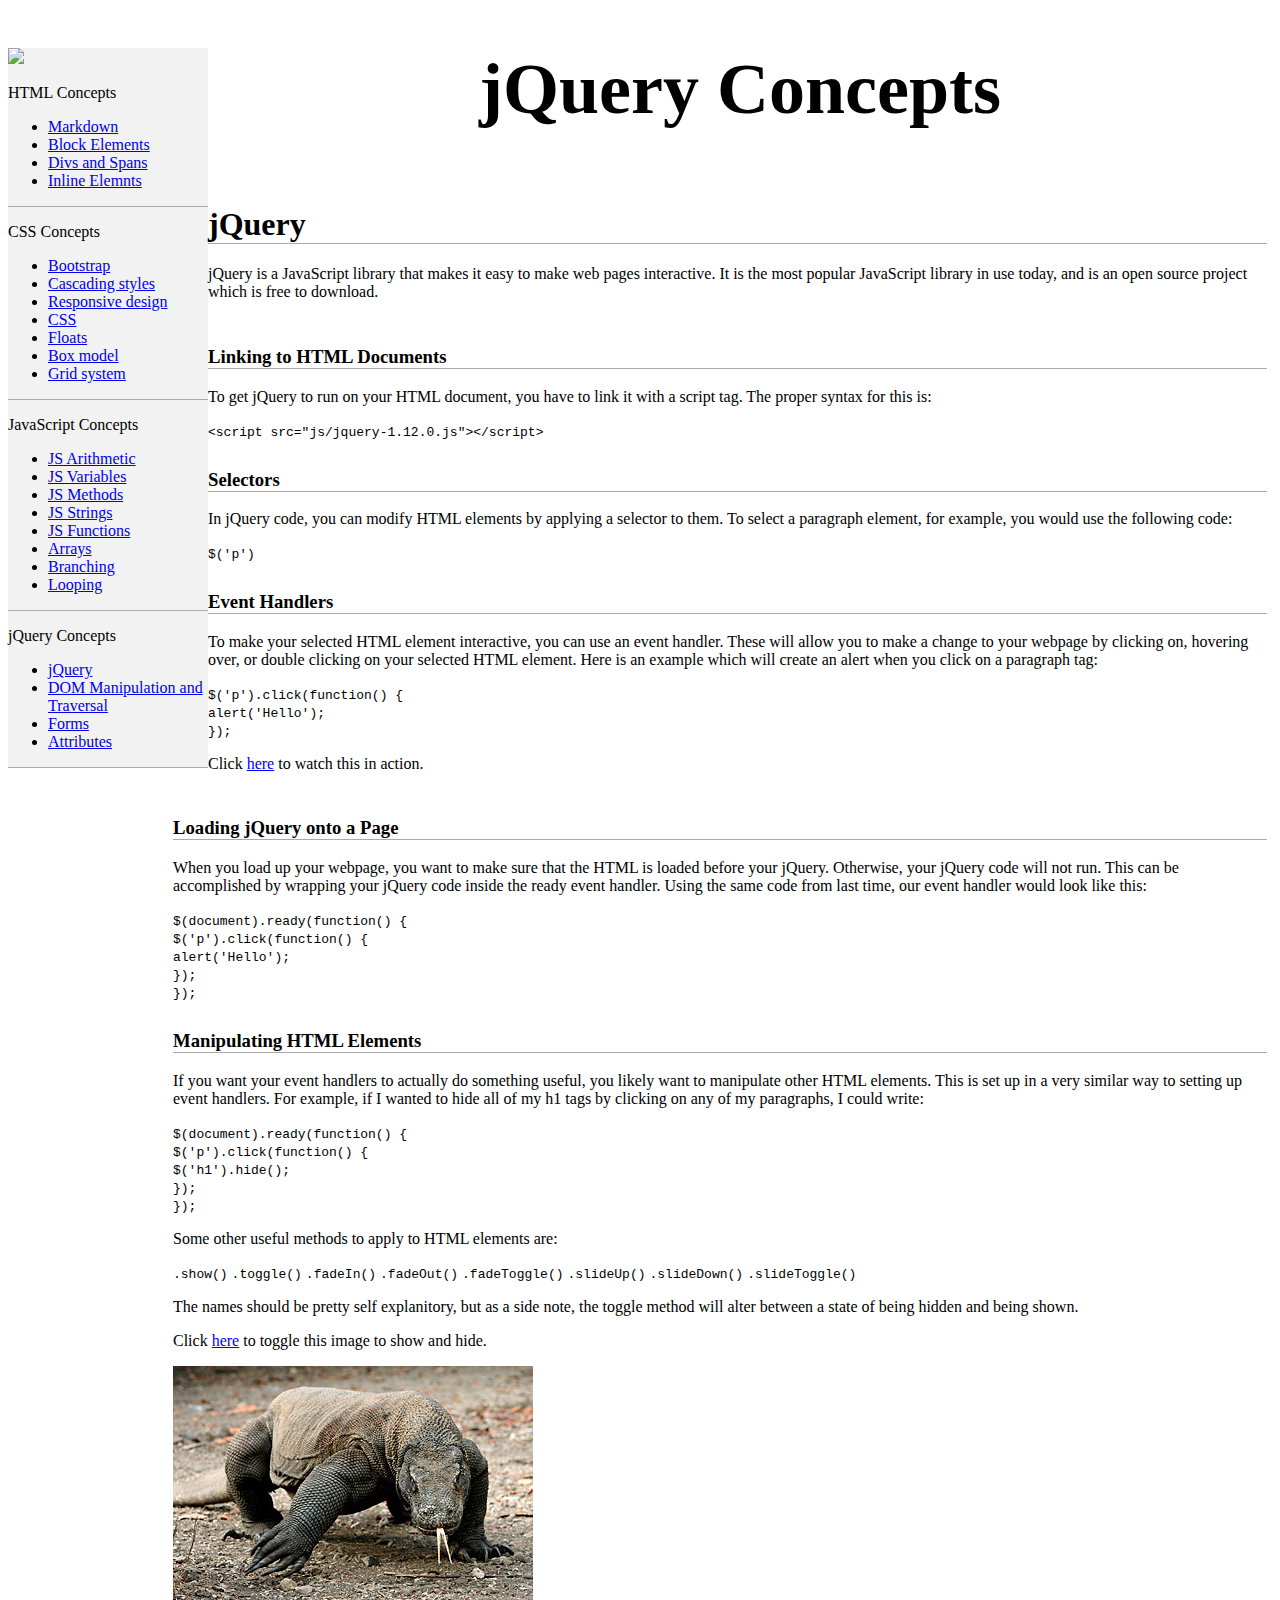
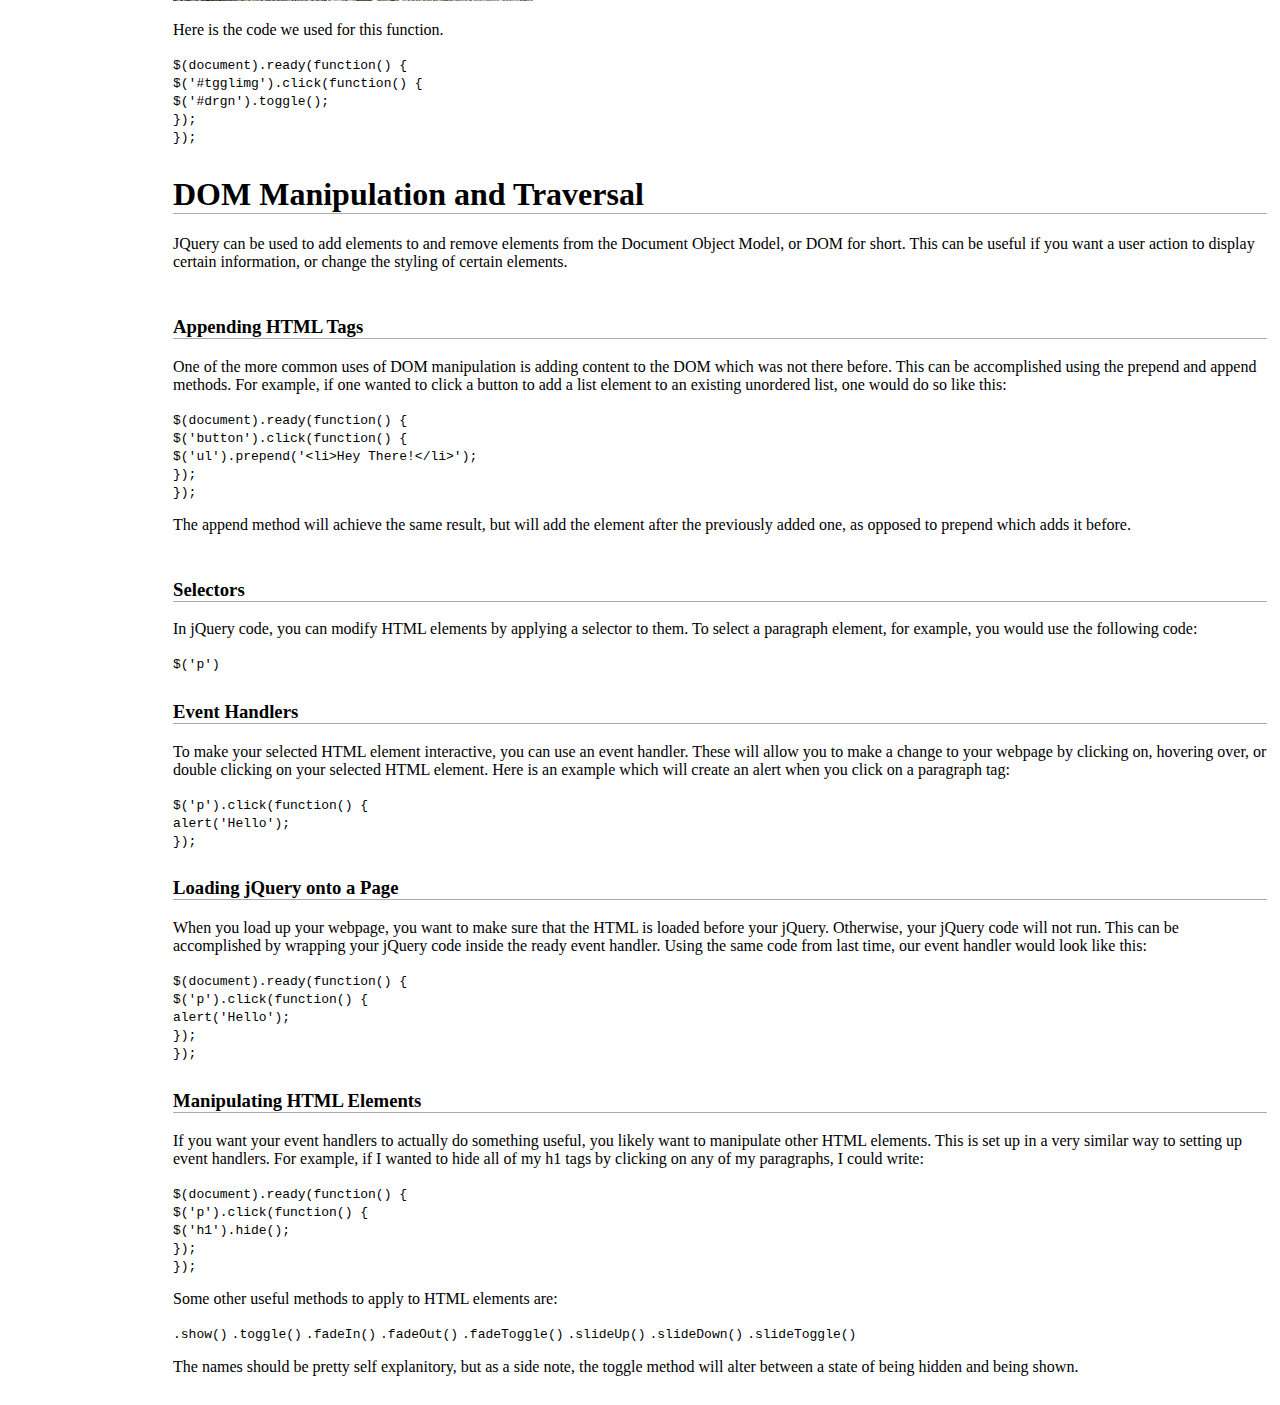
==== jquery.html @ fced701e "add jquery functionality to Event Handlers and Manipulating HTML Elemnts sections, that will (respec" ====
<!DOCTYPE html>
<html>
  <head>
    <title>JQuery</title>
    <link rel="stylesheet" href="https://maxcdn.bootstrapcdn.com/bootstrap/3.3.6/css/bootstrap.min.css" integrity="sha384-1q8mTJOASx8j1Au+a5WDVnPi2lkFfwwEAa8hDDdjZlpLegxhjVME1fgjWPGmkzs7" crossorigin="anonymous">
    <link href="css/styles.css" rel="stylesheet" type="text/css">
  </head>
  <body>
    <div id="sidebar" class="container">
      <a href='index.html'><img src="http://lorempixel.com/image_output/sports-q-g-154-148-5.jpg"></a>
      <div id="html" class="sdnav">
        <p>HTML Concepts</P>
          <ul>
            <li><a href="#">Markdown</a></li>
            <li><a href="#">Block Elements</a></li>
            <li><a href="#">Divs and Spans</a></li>
            <li><a href="#">Inline Elemnts</a></li>
          </ul>
      </div>

      <div class="sdnav">
        <p>CSS Concepts</P>
          <ul>
            <li><a href="#">Bootstrap</a></li>
            <li><a href="#">Cascading styles</a></li>
            <li><a href="#">Responsive design</a></li>
            <li><a href="#">CSS</a></li>
            <li><a href="#">Floats</a></li>
            <li><a href="#">Box model</a></li>
            <li><a href="#">Grid system</a></li>
          </ul>
      </div>
      <div class="sdnav">
        <p>JavaScript Concepts</P>
          <ul>
            <li><a href="#">JS Arithmetic</a></li>
            <li><a href="#">JS Variables</a></li>
            <li><a href="#">JS Methods</a></li>
            <li><a href="#">JS Strings</a></li>
            <li><a href="#">JS Functions</a></li>
            <li><a href="#">Arrays</a></li>
            <li><a href="#">Branching</a></li>
            <li><a href="#">Looping</a></li>
          </ul>
      </div>
      <div class="sdnav">
        <p>jQuery Concepts</P>
          <ul>
            <li><a href="#">jQuery</a></li>
            <li><a href="#">DOM Manipulation and Traversal</a></li>
            <li><a href="#">Forms</a></li>
            <li><a href="#">Attributes</a></li>
          </ul>
      </div>
    </div>

    <div id = "cntnt" class="container">
      <div>
        <h1 id="titl">jQuery Concepts</h1>
      </div>
      <div class = "cntnt">
        <h1>jQuery</h1>
        <p>jQuery is a JavaScript library that makes it easy to make web pages interactive. It is the most popular JavaScript library in use today, and is an open source project which is free to download.</p>
      </div>
      <div class = "cntnt">
        <h3>Linking to HTML Documents</h3>
        <p>To get jQuery to run on your HTML document, you have to link it with a script tag. The proper syntax for this is:</p>
        <code>&lt;script src="js/jquery-1.12.0.js"&gt;&lt;/script&gt;</code>

      </div>
      <div class = "cntnt">
        <h3>Selectors</h3>
        <p>In jQuery code, you can modify HTML elements by applying a selector to them. To select a paragraph element, for example, you would use the following code:</p>
        <code>$('p')</code>
      </div>
      <div class = "cntnt">
        <h3>Event Handlers</h3>
        <p>To make your selected HTML element interactive, you can use an event handler. These will allow you to make a change to your webpage by clicking on, hovering over, or double clicking on your selected HTML element. Here is an example which will create an alert when you click on a paragraph tag: </p>
        <code>$('p').click(function() {<br>alert('Hello');<br>});</code>
        <p> Click <span id="evn" class="clck">here</span> to watch this in action.</p>
      </div>
      <div class = "cntnt">
        <h3>Loading jQuery onto a Page</h3>
        <p>When you load up your webpage, you want to make sure that the HTML is loaded before your jQuery. Otherwise, your jQuery code will not run. This can be accomplished by wrapping your jQuery code inside the ready event handler. Using the same code from last time, our event handler would look like this:</p>
        <code>$(document).ready(function() {<br>$('p').click(function() {<br>alert('Hello');<br>});<br>});</code>
      </div>
      <div class = "cntnt">
        <h3>Manipulating HTML Elements</h3>
        <p>If you want your event handlers to actually do something useful, you likely want to manipulate other HTML elements. This is set up in a very similar way to setting up event handlers. For example, if I wanted to hide all of my h1 tags by clicking on any of my paragraphs, I could write:</p>
        <code>$(document).ready(function() {<br>$('p').click(function() {<br>$('h1').hide();<br>});<br>});</code>
        <p>Some other useful methods to apply to HTML elements are:</p>
        <code>.show()</code>
        <code>.toggle()</code>
        <code>.fadeIn()</code>
        <code>.fadeOut()</code>
        <code>.fadeToggle()</code>
        <code>.slideUp()</code>
        <code>.slideDown()</code>
        <code>.slideToggle()</code>
        <p>The names should be pretty self explanitory, but as a side note, the toggle method will alter between a state of being hidden and being shown.</p>

        <p> Click <span class="clck" id="tgglimg">here</span> to toggle this image to show and hide.</p>
        <img src="img/dragon.jpg" id="drgn">

        <p> Here is the code we used for this function.</p>
        <code>$(document).ready(function() {<br>$('#tgglimg').click(function() {<br>$('#drgn').toggle();<br>});<br>});</code>

      </div>

<!--DOM Manipulation-->

      <div class = "cntnt">
        <h1>DOM Manipulation and Traversal</h1>
        <p>JQuery can be used to add elements to and remove elements from the Document Object Model, or DOM for short. This can be useful if you want a user action to display certain information, or change the styling of certain elements.</p>
      </div>
      <div class = "cntnt">
        <h3>Appending HTML Tags</h3>
        <p>One of the more common uses of DOM manipulation is adding content to the DOM  which was not there before. This can be accomplished using the prepend and append methods. For example, if one wanted to click a button to add a list element to an existing unordered list, one would do so like this:</p>
        <code>$(document).ready(function() {<br>$('button').click(function() {<br>$('ul').prepend('&lt;li&gt;Hey There!&lt;/li&gt;');<br>});<br>});</code>
        <p>The append method will achieve the same result, but will add the element after the previously added one, as opposed to prepend which adds it before.</p>
      </div>
      <div class = "cntnt">
        <h3>Selectors</h3>
        <p>In jQuery code, you can modify HTML elements by applying a selector to them. To select a paragraph element, for example, you would use the following code:</p>
        <code>$('p')</code>
      </div>
      <div class = "cntnt">
        <h3>Event Handlers</h3>
        <p>To make your selected HTML element interactive, you can use an event handler. These will allow you to make a change to your webpage by clicking on, hovering over, or double clicking on your selected HTML element. Here is an example which will create an alert when you click on a paragraph tag: </p>
        <code>$('p').click(function() {<br>alert('Hello');<br>});</code>
      </div>
      <div class = "cntnt" id="word">
        <h3>Loading jQuery onto a Page</h3>
        <p>When you load up your webpage, you want to make sure that the HTML is loaded before your jQuery. Otherwise, your jQuery code will not run. This can be accomplished by wrapping your jQuery code inside the ready event handler. Using the same code from last time, our event handler would look like this:</p>
        <code>$(document).ready(function() {<br>$('p').click(function() {<br>alert('Hello');<br>});<br>});</code>
      </div>
      <div class = "cntnt">
        <h3>Manipulating HTML Elements</h3>
        <p>If you want your event handlers to actually do something useful, you likely want to manipulate other HTML elements. This is set up in a very similar way to setting up event handlers. For example, if I wanted to hide all of my h1 tags by clicking on any of my paragraphs, I could write:</p>
        <code>$(document).ready(function() {<br>$('p').click(function() {<br>$('h1').hide();<br>});<br>});</code>
        <p>Some other useful methods to apply to HTML elements are:</p>
        <code>.show()</code>
        <code>.toggle()</code>
        <code>.fadeIn()</code>
        <code>.fadeOut()</code>
        <code>.fadeToggle()</code>
        <code>.slideUp()</code>
        <code>.slideDown()</code>
        <code>.slideToggle()</code>
        <p>The names should be pretty self explanitory, but as a side note, the toggle method will alter between a state of being hidden and being shown.</p>
      </div>
    </div>

    <script src="js/jquery-1.12.0.js"></script>
    <script src="https://maxcdn.bootstrapcdn.com/bootstrap/3.3.6/js/bootstrap.min.js" integrity="sha384-0mSbJDEHialfmuBBQP6A4Qrprq5OVfW37PRR3j5ELqxss1yVqOtnepnHVP9aJ7xS" crossorigin="anonymous"></script>
    <script src="js/scripts.js"></script>
  </body>
</html>
---- css/styles.css ----
#key_concepts {
  float: right;
}
#sidebar {
  width: 200px;
  background-color: #f2f2f2;
  height: 100%;
  float: left;
}

.sdnav {
  border-bottom: 1px solid #aaa;
}

.cntnt {
  padding: 5px;
  padding-left: 165px;
}

.cntnt h3 {
  border-bottom: 1px solid #aaa;
}

.cntnt h1 {
  border-bottom: 1px solid #aaa;
}


/* homepage jumbotron */

#jumbo{
  margin:40px 20px 40px 200px;
}

#titl {
  font-size: 72px;
  text-align: center;
}

.clck {
  text-decoration: underline;
  color: blue;
  cursor: pointer;
}
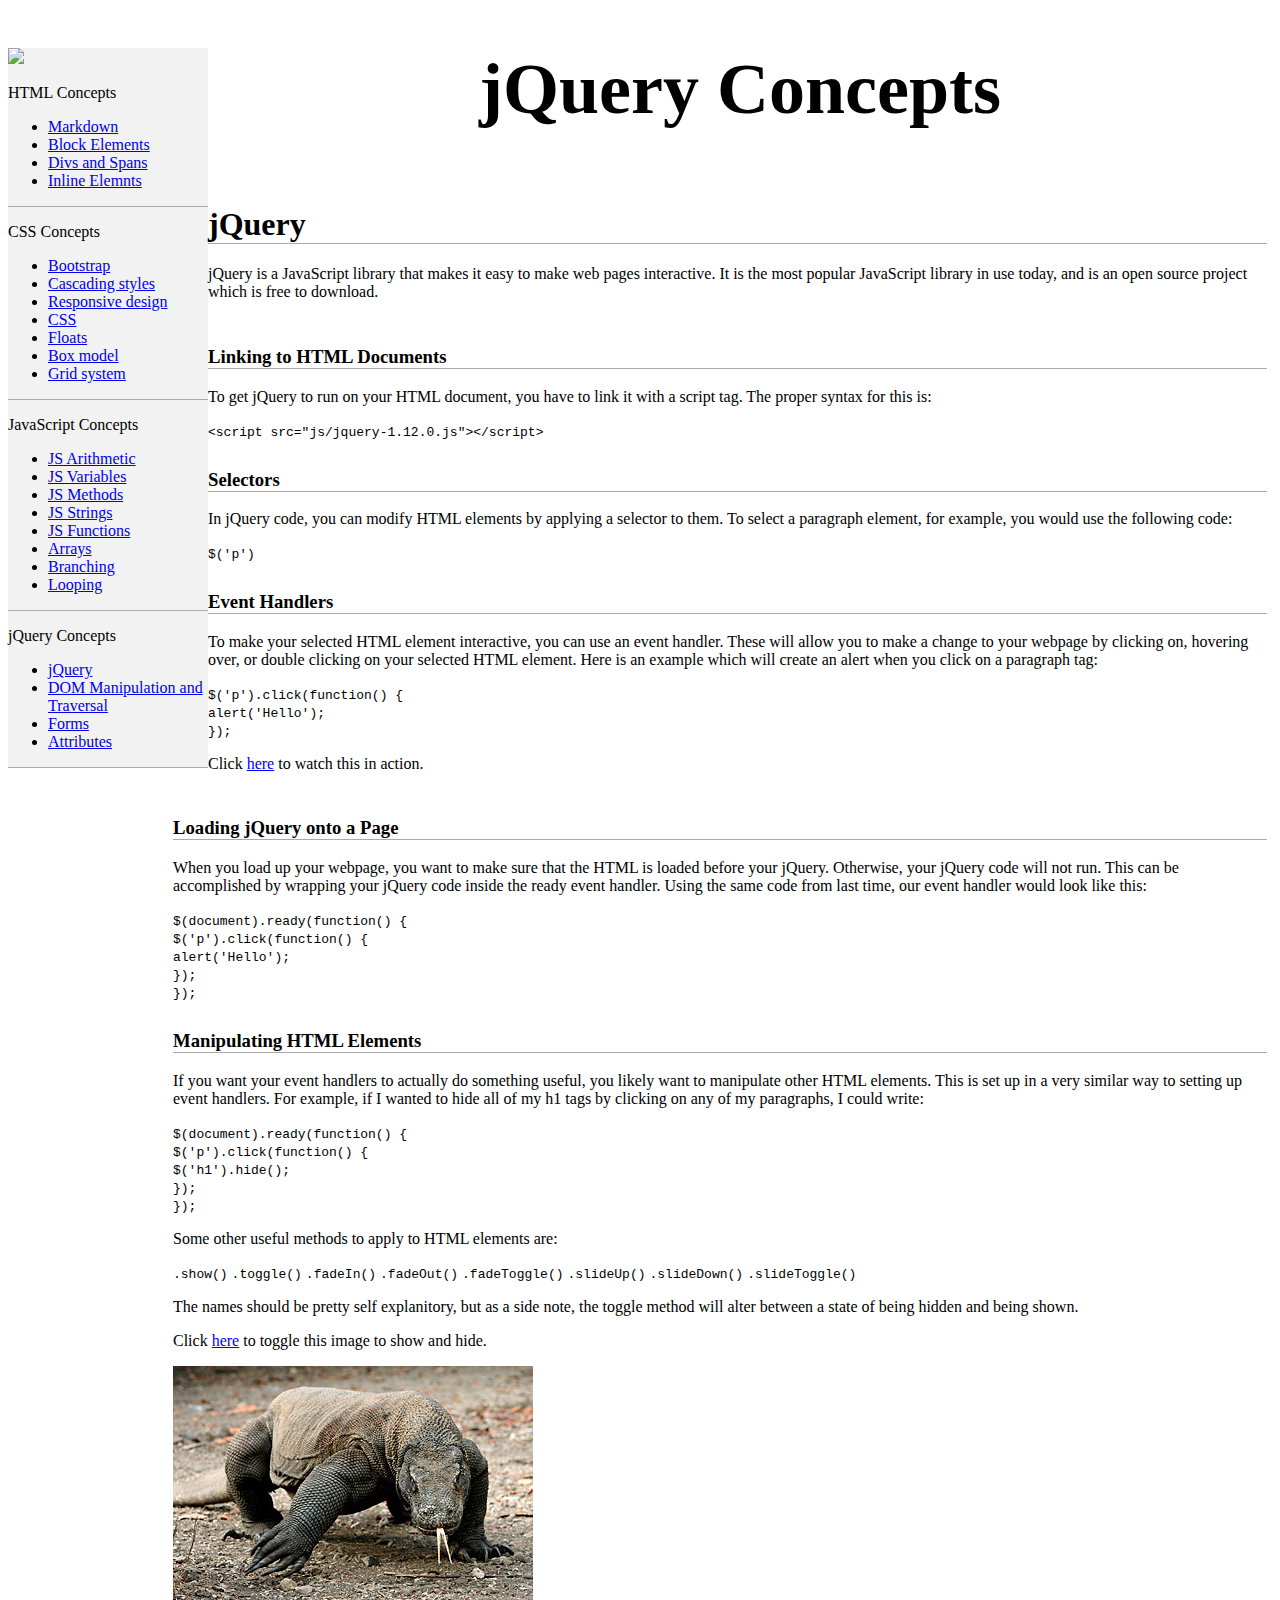
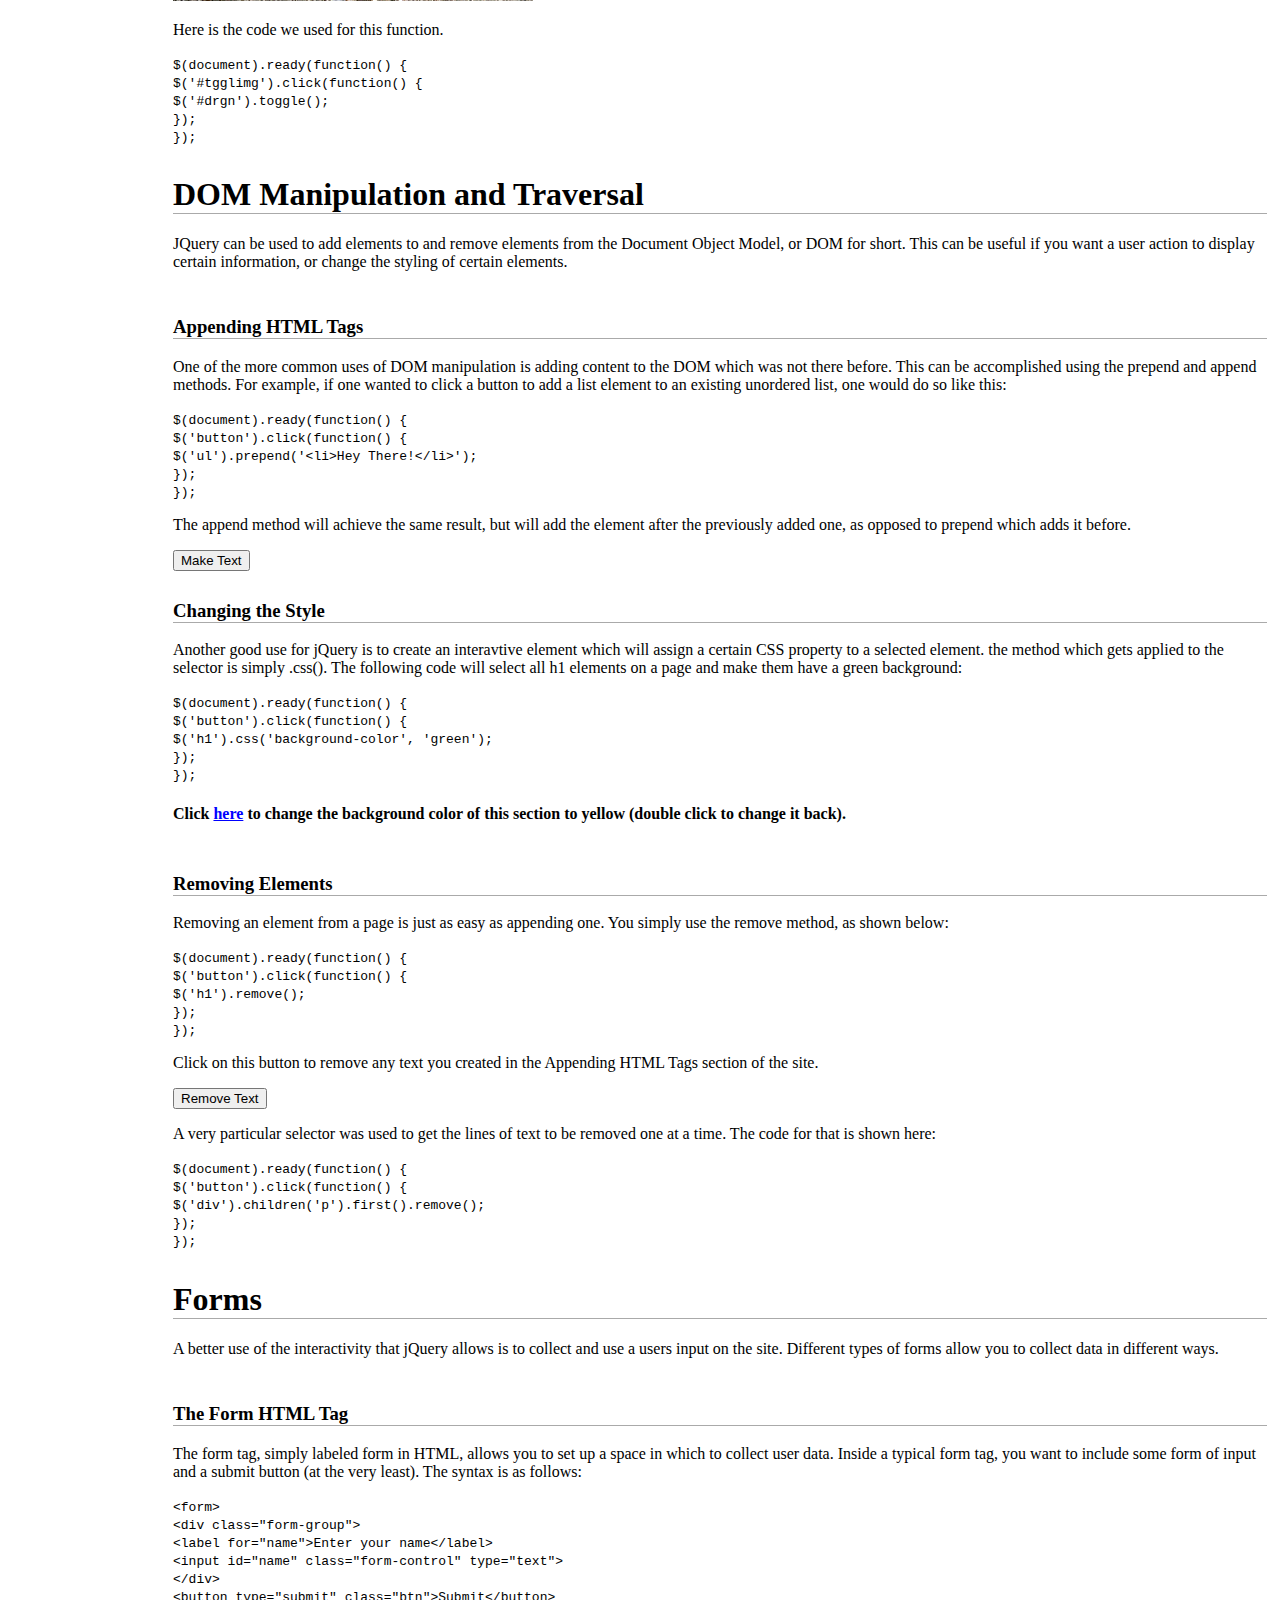
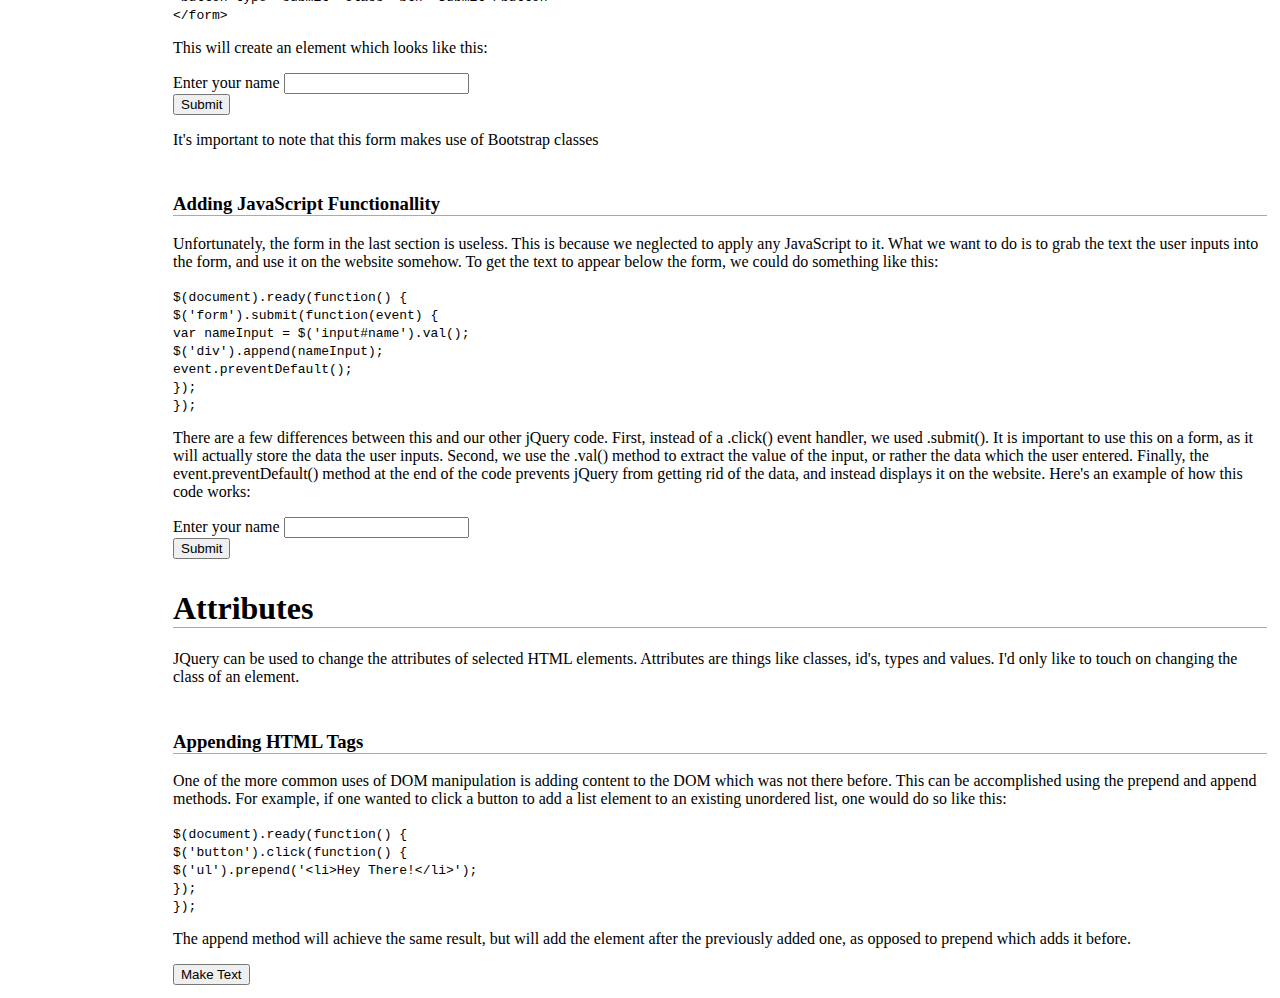
==== commit 95d3b774: "more content and JQuery functionality" ====
--- a/jquery.html
+++ b/jquery.html
@@ -53,6 +53,8 @@
           </ul>
       </div>
     </div>
+
+    <!--jQuery-->
 
     <div id = "cntnt" class="container">
       <div>
@@ -113,41 +115,87 @@
         <h1>DOM Manipulation and Traversal</h1>
         <p>JQuery can be used to add elements to and remove elements from the Document Object Model, or DOM for short. This can be useful if you want a user action to display certain information, or change the styling of certain elements.</p>
       </div>
-      <div class = "cntnt">
+      <div id = "apnd" class = "cntnt">
         <h3>Appending HTML Tags</h3>
         <p>One of the more common uses of DOM manipulation is adding content to the DOM  which was not there before. This can be accomplished using the prepend and append methods. For example, if one wanted to click a button to add a list element to an existing unordered list, one would do so like this:</p>
         <code>$(document).ready(function() {<br>$('button').click(function() {<br>$('ul').prepend('&lt;li&gt;Hey There!&lt;/li&gt;');<br>});<br>});</code>
         <p>The append method will achieve the same result, but will add the element after the previously added one, as opposed to prepend which adds it before.</p>
-      </div>
-      <div class = "cntnt">
-        <h3>Selectors</h3>
-        <p>In jQuery code, you can modify HTML elements by applying a selector to them. To select a paragraph element, for example, you would use the following code:</p>
-        <code>$('p')</code>
-      </div>
-      <div class = "cntnt">
-        <h3>Event Handlers</h3>
-        <p>To make your selected HTML element interactive, you can use an event handler. These will allow you to make a change to your webpage by clicking on, hovering over, or double clicking on your selected HTML element. Here is an example which will create an alert when you click on a paragraph tag: </p>
-        <code>$('p').click(function() {<br>alert('Hello');<br>});</code>
-      </div>
-      <div class = "cntnt" id="word">
-        <h3>Loading jQuery onto a Page</h3>
-        <p>When you load up your webpage, you want to make sure that the HTML is loaded before your jQuery. Otherwise, your jQuery code will not run. This can be accomplished by wrapping your jQuery code inside the ready event handler. Using the same code from last time, our event handler would look like this:</p>
-        <code>$(document).ready(function() {<br>$('p').click(function() {<br>alert('Hello');<br>});<br>});</code>
-      </div>
-      <div class = "cntnt">
-        <h3>Manipulating HTML Elements</h3>
-        <p>If you want your event handlers to actually do something useful, you likely want to manipulate other HTML elements. This is set up in a very similar way to setting up event handlers. For example, if I wanted to hide all of my h1 tags by clicking on any of my paragraphs, I could write:</p>
-        <code>$(document).ready(function() {<br>$('p').click(function() {<br>$('h1').hide();<br>});<br>});</code>
-        <p>Some other useful methods to apply to HTML elements are:</p>
-        <code>.show()</code>
-        <code>.toggle()</code>
-        <code>.fadeIn()</code>
-        <code>.fadeOut()</code>
-        <code>.fadeToggle()</code>
-        <code>.slideUp()</code>
-        <code>.slideDown()</code>
-        <code>.slideToggle()</code>
-        <p>The names should be pretty self explanitory, but as a side note, the toggle method will alter between a state of being hidden and being shown.</p>
+
+        <button id="listbtn" class="btn btn-primary">Make Text</button>
+
+      </div>
+      <div id="clrchng" class = "cntnt">
+        <h3>Changing the Style</h3>
+        <p>Another good use for jQuery is to create an interavtive element which will assign a certain CSS property to a selected element. the method which gets applied to the selector is simply .css(). The following code will select all h1 elements on a page and make them have a green background:</p>
+        <code>$(document).ready(function() {<br>$('button').click(function() {<br>$('h1').css('background-color', 'green');<br>});<br>});</code>
+
+        <h4>Click <span id="clr" class="clck">here</span> to change the background color of this section to yellow (double click to change it back).</h4>
+
+      </div>
+      <div class = "cntnt">
+        <h3>Removing Elements</h3>
+        <p>Removing an element from a page is just as easy as appending one. You simply use the remove method, as shown below:</p>
+        <code>$(document).ready(function() {<br>$('button').click(function() {<br>$('h1').remove();<br>});<br>});</code>
+        <p>Click on this button to remove any text you created in the Appending HTML Tags section of the site.</p>
+        <button id="rmvbtn" class="btn btn-primary">Remove Text</button>
+        <p>A very particular selector was used to get the lines of text to be removed one at a time. The code for that is shown here:</p>
+        <code>$(document).ready(function() {<br>$('button').click(function() {<br>$('div').children('p').first().remove();<br>});<br>});</code>
+      </div>
+
+<!--Forms-->
+
+      <div class = "cntnt">
+        <h1>Forms</h1>
+        <p>A better use of the interactivity that jQuery allows is to collect and use a users input on the site. Different types of forms allow you to collect data in different ways.</p>
+      </div>
+      <div id = "apnd" class = "cntnt">
+        <h3>The Form HTML Tag</h3>
+        <p>The form tag, simply labeled form in HTML, allows you to set up a space in which to collect user data. Inside a typical form tag, you want to include some form of input and a submit button (at the very least). The syntax is as follows:</p>
+        <code>&lt;form&gt;<br>&lt;div class="form-group"&gt;<br>&lt;label for="name"&gt;Enter your name&lt;/label&gt;<br>&lt;input id="name" class="form-control" type="text"&gt;<br>&lt;/div&gt;<br>&lt;button type="submit" class="btn"&gt;Submit&lt;/button&gt;<br>&lt;/form&gt;</code>
+        <p>This will create an element which looks like this:</p>
+        <form>
+          <div class="form-group">
+            <label for="name">Enter your name</label>
+            <input id="name" class="form-control" type="text">
+          </div>
+          <button type="submit" class="btn">Submit</button>
+        </form>
+        <p>It's important to note that this form makes use of Bootstrap classes</p>
+
+      </div>
+      <div id="clrchng" class = "cntnt">
+        <h3>Adding JavaScript Functionallity</h3>
+        <p>Unfortunately, the form in the last section is useless. This is because we neglected to apply any JavaScript to it. What we want to do is to grab the text the user inputs into the form, and use it on the website somehow. To get the text to appear below the form, we could do something like this:</p>
+        <code>$(document).ready(function() {<br>$('form').submit(function(event) {<br>var nameInput = $('input#name').val();<br>$('div').append(nameInput);<br>event.preventDefault();<br>});<br>});</code>
+
+        <p>There are a few differences between this and our other jQuery code. First, instead of a .click() event handler, we used .submit(). It is important to use this on a form, as it will actually store the data the user inputs. Second, we use the .val() method to extract the value of the input, or rather the data which the user entered. Finally, the event.preventDefault() method at the end of the code prevents jQuery from getting rid of the data, and instead displays it on the website. Here's an example of how this code works:</p>
+        <div id="blanks">
+          <form>
+            <div class="form-group">
+              <label for="name2">Enter your name</label>
+              <input id="name2" class="form-control" type="text">
+            </div>
+            <button type="submit" class="btn">Submit</button>
+          </form>
+        </div>
+        <div class='formshow'>
+        </div>
+      </div>
+
+<!--Attributes-->
+
+      <div class = "cntnt">
+        <h1>Attributes</h1>
+        <p>JQuery can be used to change the attributes of selected HTML elements. Attributes are things like classes, id's, types and values. I'd only like to touch on changing the class of an element.</p>
+      </div>
+      <div id = "apnd" class = "cntnt">
+        <h3>Appending HTML Tags</h3>
+        <p>One of the more common uses of DOM manipulation is adding content to the DOM  which was not there before. This can be accomplished using the prepend and append methods. For example, if one wanted to click a button to add a list element to an existing unordered list, one would do so like this:</p>
+        <code>$(document).ready(function() {<br>$('button').click(function() {<br>$('ul').prepend('&lt;li&gt;Hey There!&lt;/li&gt;');<br>});<br>});</code>
+        <p>The append method will achieve the same result, but will add the element after the previously added one, as opposed to prepend which adds it before.</p>
+
+        <button id="listbtn" class="btn btn-primary">Make Text</button>
+
       </div>
     </div>
 
